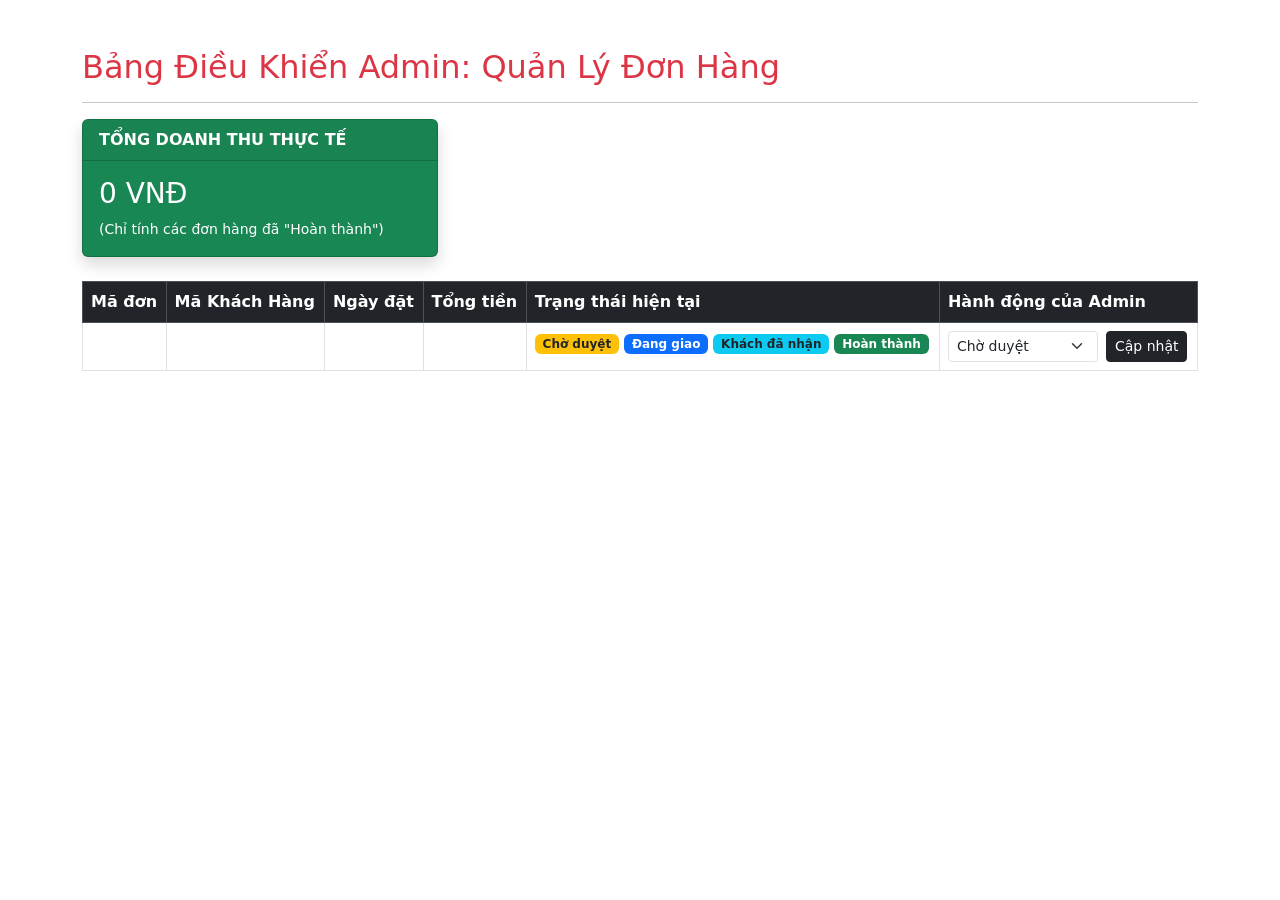
==== src/main/resources/templates/admin-orders.html @ 9e924f12 "ngay 5/4/2026" ====
<!DOCTYPE html>
<html xmlns:th="http://www.thymeleaf.org">
<head>
    <meta charset="UTF-8">
    <title>Quản trị Đơn hàng - Admin</title>
    <link href="https://cdn.jsdelivr.net/npm/bootstrap@5.1.3/dist/css/bootstrap.min.css" rel="stylesheet">
</head>
<body>
<div class="container mt-5">
    <h2 class="text-danger">Bảng Điều Khiển Admin: Quản Lý Đơn Hàng</h2>
    <hr>
    <div class="row mb-4 mt-3">
        <div class="col-md-4">
            <div class="card text-white bg-success shadow">
                <div class="card-header fw-bold text-uppercase">
                    Tổng Doanh Thu Thực Tế
                </div>
                <div class="card-body">
                    <h3 class="card-title mb-0" th:text="${#numbers.formatDecimal(totalRevenue, 0, 'COMMA', 0, 'POINT')} + ' VNĐ'">
                        0 VNĐ
                    </h3>
                    <p class="card-text small mt-2">(Chỉ tính các đơn hàng đã "Hoàn thành")</p>
                </div>
            </div>
        </div>
    </div>
    <table class="table table-bordered table-hover mt-3">
        <thead class="table-dark">
        <tr>
            <th>Mã đơn</th>
            <th>Mã Khách Hàng</th>
            <th>Ngày đặt</th>
            <th>Tổng tiền</th>
            <th>Trạng thái hiện tại</th>
            <th>Hành động của Admin</th>
        </tr>
        </thead>
        <tbody>
        <tr th:each="order : ${orders}">
            <td th:text="${order.id}"></td>

            <td th:text="'Khách ID: ' + ${order.user.id}"></td>

            <td th:text="${#temporals.format(order.orderDate, 'dd-MM-yyyy HH:mm')}"></td>
            <td th:text="${order.totalAmount} + ' VNĐ'" class="text-danger fw-bold"></td>

            <td>
                <span th:if="${order.status == 'PENDING'}" class="badge bg-warning text-dark">Chờ duyệt</span>
                <span th:if="${order.status == 'SHIPPING'}" class="badge bg-primary">Đang giao</span>
                <span th:if="${order.status == 'RECEIVED'}" class="badge bg-info text-dark">Khách đã nhận</span>
                <span th:if="${order.status == 'COMPLETED'}" class="badge bg-success">Hoàn thành</span>
            </td>

            <td>
                <form th:action="@{/admin/orders/update}" method="post" class="d-flex">
                    <input type="hidden" name="id" th:value="${order.id}">

                    <select name="status" class="form-select form-select-sm me-2" style="width: 150px;">
                        <option value="PENDING" th:selected="${order.status == 'PENDING'}">Chờ duyệt</option>
                        <option value="SHIPPING" th:selected="${order.status == 'SHIPPING'}">Giao hàng</option>

                        <option value="RECEIVED" th:selected="${order.status == 'RECEIVED'}">Khách đã nhận</option>

                        <option value="COMPLETED" th:selected="${order.status == 'COMPLETED'}">Chốt Hoàn thành</option>
                    </select>

                    <button type="submit" class="btn btn-sm btn-dark">Cập nhật</button>
                </form>
            </td>
        </tr>
        </tbody>
    </table>
</div>
</body>
</html>
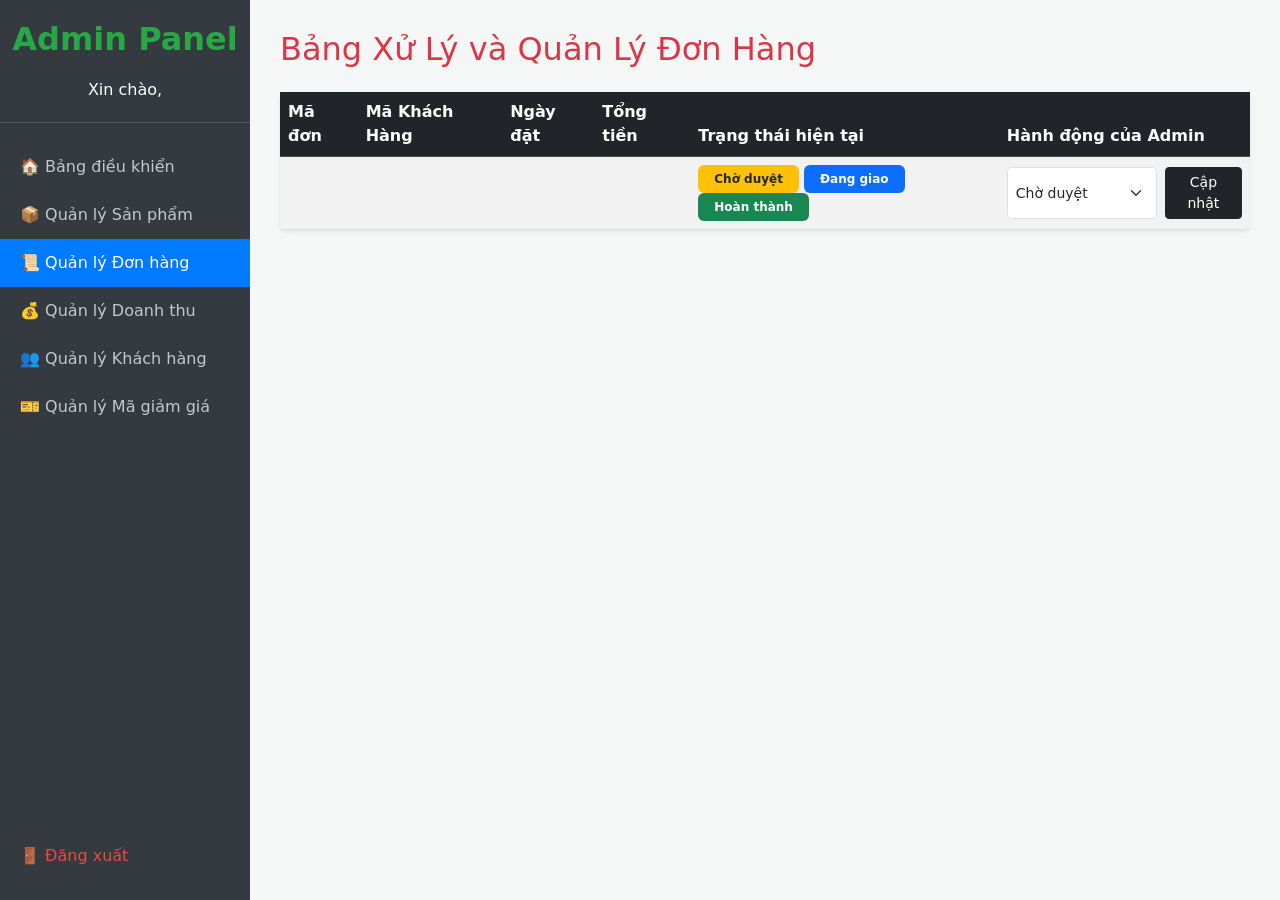
==== commit 1ff1ee5f: "Them usecase moi" ====
--- a/src/main/resources/templates/admin-orders.html
+++ b/src/main/resources/templates/admin-orders.html
@@ -4,72 +4,87 @@
     <meta charset="UTF-8">
     <title>Quản trị Đơn hàng - Admin</title>
     <link href="https://cdn.jsdelivr.net/npm/bootstrap@5.1.3/dist/css/bootstrap.min.css" rel="stylesheet">
+    <style>
+        body { margin: 0; padding: 0; background-color: #f4f7f6; }
+        .admin-layout { display: flex; min-height: 100vh; }
+        .sidebar { width: 250px; background-color: #343a40; padding: 20px 0; color: white; display: flex; flex-direction: column; }
+        .sidebar h2 { text-align: center; color: #28a745; margin-bottom: 20px; font-weight: bold; }
+        .sidebar-profile { text-align: center; padding-bottom: 20px; border-bottom: 1px solid #4f5962; margin-bottom: 20px; }
+        .sidebar a { color: #c2c7d0; text-decoration: none; padding: 12px 20px; display: block; font-size: 16px; }
+        .sidebar a:hover { background-color: #495057; color: white; }
+        .sidebar a.active { background-color: #007bff; color: white; }
+        .main-content { flex: 1; padding: 30px; }
+    </style>
 </head>
 <body>
-<div class="container mt-5">
-    <h2 class="text-danger">Bảng Điều Khiển Admin: Quản Lý Đơn Hàng</h2>
-    <hr>
-    <div class="row mb-4 mt-3">
-        <div class="col-md-4">
-            <div class="card text-white bg-success shadow">
-                <div class="card-header fw-bold text-uppercase">
-                    Tổng Doanh Thu Thực Tế
-                </div>
-                <div class="card-body">
-                    <h3 class="card-title mb-0" th:text="${#numbers.formatDecimal(totalRevenue, 0, 'COMMA', 0, 'POINT')} + ' VNĐ'">
-                        0 VNĐ
-                    </h3>
-                    <p class="card-text small mt-2">(Chỉ tính các đơn hàng đã "Hoàn thành")</p>
-                </div>
+
+<div class="admin-layout">
+
+    <div class="sidebar">
+        <h2>Admin Panel</h2>
+
+        <div class="sidebar-profile">
+            Xin chào,<br>
+            <b><span th:text="${session.loggedInUser != null ? session.loggedInUser.fullName : 'Quản Trị Viên 1'}"></span></b>
+        </div>
+
+        <a href="/admin">🏠 Bảng điều khiển</a>
+        <a href="/admin/products">📦 Quản lý Sản phẩm</a>
+        <a href="/admin/orders" class="active">📜 Quản lý Đơn hàng</a>
+        <a href="/admin/revenue">💰 Quản lý Doanh thu</a>
+        <a href="#">👥 Quản lý Khách hàng</a>
+        <a href="/admin/vouchers">🎫 Quản lý Mã giảm giá</a>
+
+        <a th:href="@{/logout}" style="margin-top: auto; color: #e74c3c;">🚪 Đăng xuất</a>
+    </div>
+
+    <div class="main-content">
+        <h2 class="text-danger mb-4">Bảng Xử Lý và Quản Lý Đơn Hàng</h2>
+
+        <div class="card shadow-sm border-0">
+            <div class="card-body p-0">
+                <table class="table table-hover table-striped mb-0">
+                    <thead class="table-dark">
+                    <tr>
+                        <th>Mã đơn</th>
+                        <th>Mã Khách Hàng</th>
+                        <th>Ngày đặt</th>
+                        <th>Tổng tiền</th>
+                        <th>Trạng thái hiện tại</th>
+                        <th>Hành động của Admin</th>
+                    </tr>
+                    </thead>
+                    <tbody>
+                    <tr th:each="order : ${orders}">
+                        <td class="align-middle fw-bold" th:text="${order.id}"></td>
+                        <td class="align-middle" th:text="'Khách ID: ' + ${order.user.id}"></td>
+                        <td class="align-middle" th:text="${#temporals.format(order.orderDate, 'dd-MM-yyyy HH:mm')}"></td>
+                        <td class="align-middle text-danger fw-bold" th:text="${#numbers.formatDecimal(order.totalAmount, 0, 'COMMA', 0, 'POINT')} + ' VNĐ'"></td>
+
+                        <td class="align-middle">
+                            <span th:if="${order.status == 'PENDING'}" class="badge bg-warning text-dark px-3 py-2">Chờ duyệt</span>
+                            <span th:if="${order.status == 'SHIPPING'}" class="badge bg-primary px-3 py-2">Đang giao</span>
+                            <span th:if="${order.status == 'COMPLETED'}" class="badge bg-success px-3 py-2">Hoàn thành</span>
+                        </td>
+
+                        <td class="align-middle">
+                            <form th:action="@{/admin/orders/update}" method="post" class="d-flex m-0">
+                                <input type="hidden" name="id" th:value="${order.id}">
+                                <select name="status" class="form-select form-select-sm me-2" style="width: 150px;">
+                                    <option value="PENDING" th:selected="${order.status == 'PENDING'}">Chờ duyệt</option>
+                                    <option value="SHIPPING" th:selected="${order.status == 'SHIPPING'}">Giao hàng</option>
+                                    <option value="COMPLETED" th:selected="${order.status == 'COMPLETED'}">Đã Hoàn thành</option>
+                                </select>
+                                <button type="submit" class="btn btn-sm btn-dark">Cập nhật</button>
+                            </form>
+                        </td>
+                    </tr>
+                    </tbody>
+                </table>
             </div>
         </div>
     </div>
-    <table class="table table-bordered table-hover mt-3">
-        <thead class="table-dark">
-        <tr>
-            <th>Mã đơn</th>
-            <th>Mã Khách Hàng</th>
-            <th>Ngày đặt</th>
-            <th>Tổng tiền</th>
-            <th>Trạng thái hiện tại</th>
-            <th>Hành động của Admin</th>
-        </tr>
-        </thead>
-        <tbody>
-        <tr th:each="order : ${orders}">
-            <td th:text="${order.id}"></td>
+</div>
 
-            <td th:text="'Khách ID: ' + ${order.user.id}"></td>
-
-            <td th:text="${#temporals.format(order.orderDate, 'dd-MM-yyyy HH:mm')}"></td>
-            <td th:text="${order.totalAmount} + ' VNĐ'" class="text-danger fw-bold"></td>
-
-            <td>
-                <span th:if="${order.status == 'PENDING'}" class="badge bg-warning text-dark">Chờ duyệt</span>
-                <span th:if="${order.status == 'SHIPPING'}" class="badge bg-primary">Đang giao</span>
-                <span th:if="${order.status == 'RECEIVED'}" class="badge bg-info text-dark">Khách đã nhận</span>
-                <span th:if="${order.status == 'COMPLETED'}" class="badge bg-success">Hoàn thành</span>
-            </td>
-
-            <td>
-                <form th:action="@{/admin/orders/update}" method="post" class="d-flex">
-                    <input type="hidden" name="id" th:value="${order.id}">
-
-                    <select name="status" class="form-select form-select-sm me-2" style="width: 150px;">
-                        <option value="PENDING" th:selected="${order.status == 'PENDING'}">Chờ duyệt</option>
-                        <option value="SHIPPING" th:selected="${order.status == 'SHIPPING'}">Giao hàng</option>
-
-                        <option value="RECEIVED" th:selected="${order.status == 'RECEIVED'}">Khách đã nhận</option>
-
-                        <option value="COMPLETED" th:selected="${order.status == 'COMPLETED'}">Chốt Hoàn thành</option>
-                    </select>
-
-                    <button type="submit" class="btn btn-sm btn-dark">Cập nhật</button>
-                </form>
-            </td>
-        </tr>
-        </tbody>
-    </table>
-</div>
 </body>
 </html>
